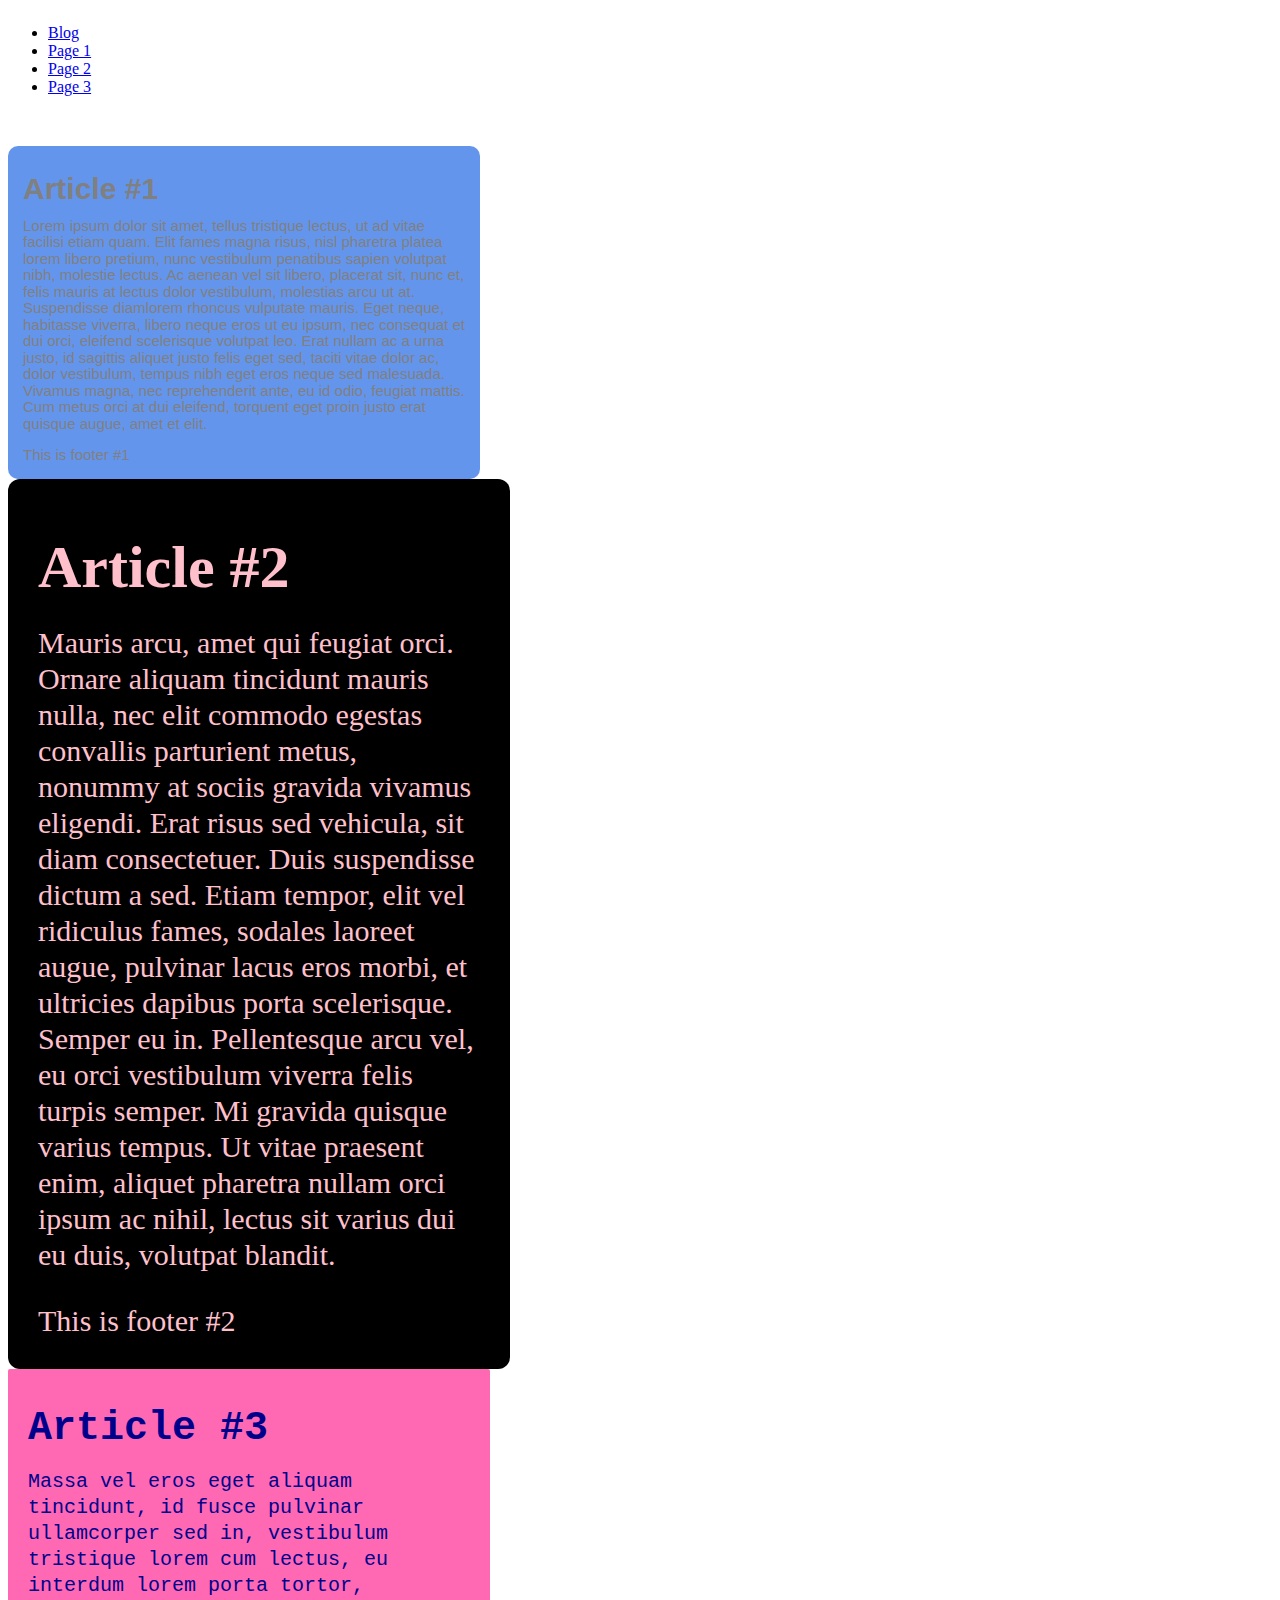
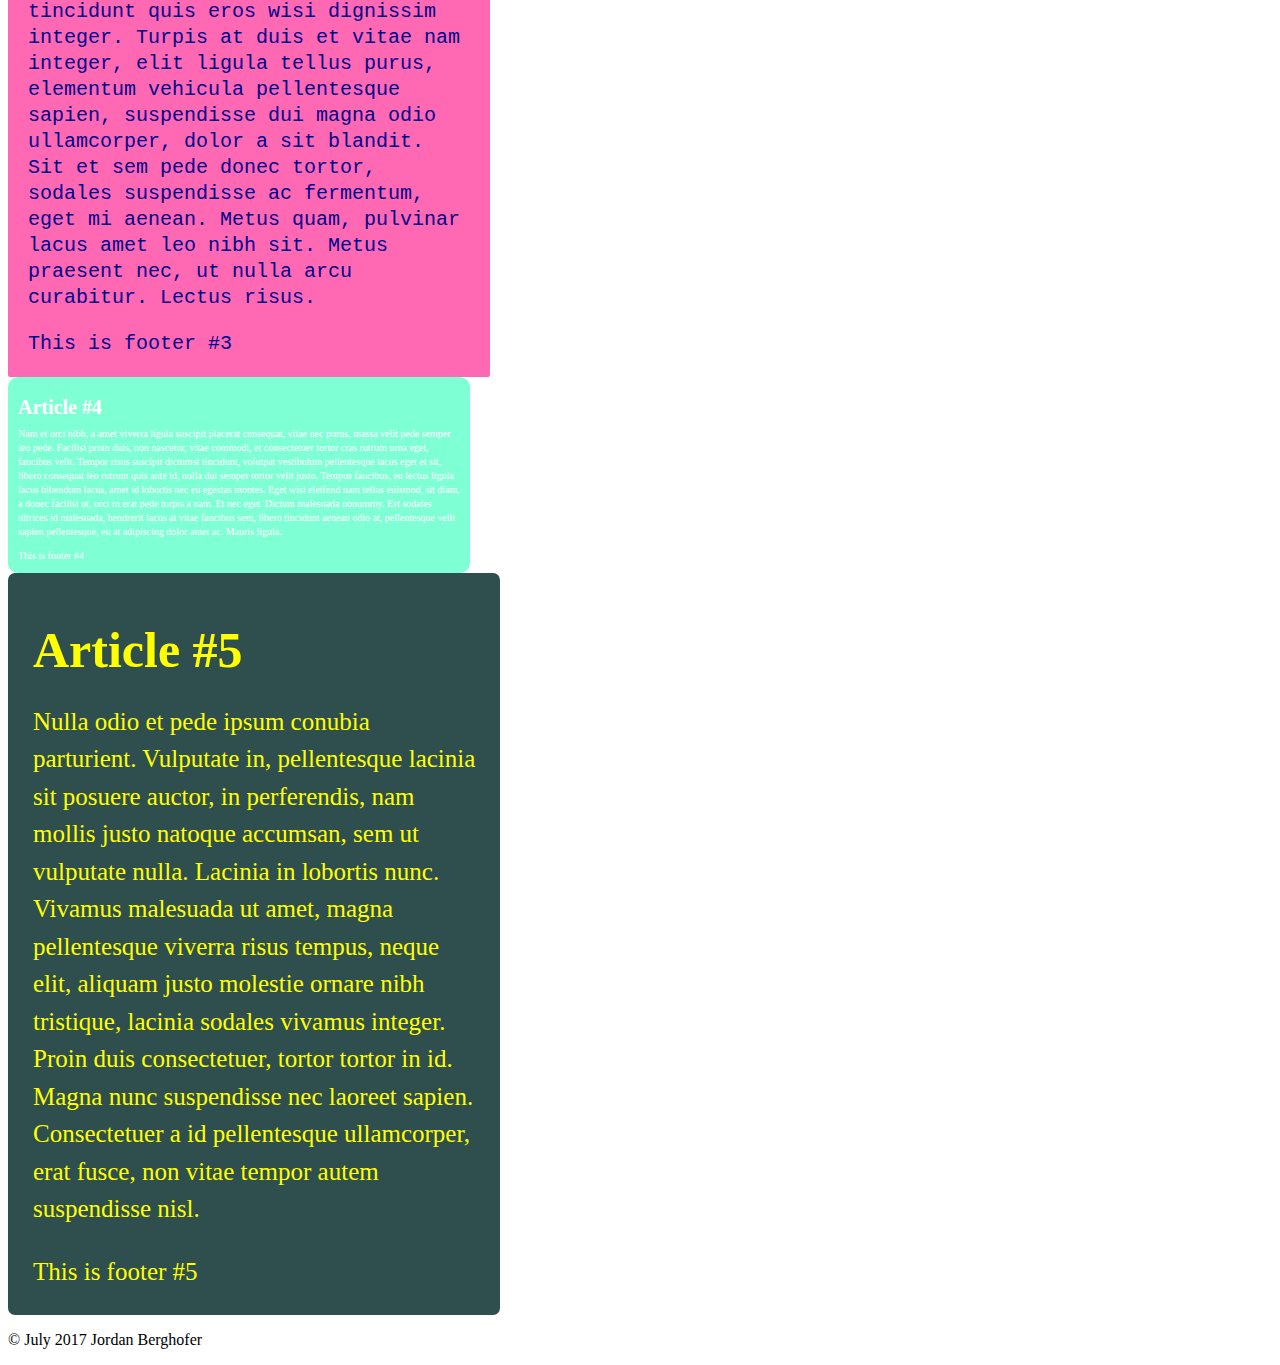
==== index.html @ 5ce216bc "first commit" ====
<!DOCTYPE html>
<html>
	<head>
		<title>Jordan's Very First Blog</title>
		<meta charset="utf-8">
		<link rel="stylesheet" type="text/css" href="styling.css">


	</head>

	<body>
		<header>
			<nav>
			
				<div class="nav"></div>
					<ul>

							<li><a href="index.html">Blog</a></li>
							<li><a href="pg1.html">Page 1</a></li>
							<li><a href="pg2.html">Page 2</a></li>
							<li><a href="pg3.html">Page 3</a></li>
					</ul>
			
			</nav>
		</header>

		<article>
				<section>

				<div class="wrapper"></div>

					<div class="article1">

						<h1>Article #1</h1>

						<p>	Lorem ipsum dolor sit amet, tellus tristique lectus, ut ad vitae facilisi etiam quam. Elit fames magna risus, nisl pharetra platea lorem libero pretium, nunc vestibulum penatibus sapien volutpat nibh, molestie lectus. Ac aenean vel sit libero, placerat sit, nunc et, felis mauris at lectus dolor vestibulum, molestias arcu ut at. Suspendisse diamlorem rhoncus vulputate mauris. Eget neque, habitasse viverra, libero neque eros ut eu ipsum, nec consequat et dui orci, eleifend scelerisque volutpat leo. Erat nullam ac a urna justo, id sagittis aliquet justo felis eget sed, taciti vitae dolor ac, dolor vestibulum, tempus nibh eget eros neque sed malesuada. Vivamus magna, nec reprehenderit ante, eu id odio, feugiat mattis. Cum metus orci at dui eleifend, torquent eget proin justo erat quisque augue, amet et elit.</p>

						<footer>This is footer #1</footer>

					</div>

				</section>
			</article>

			<article>
				<section>

					<div class="article2">

						<h1>Article #2</h1>

						<p>	Mauris arcu, amet qui feugiat orci. Ornare aliquam tincidunt mauris nulla, nec elit commodo egestas convallis parturient metus, nonummy at sociis gravida vivamus eligendi. Erat risus sed vehicula, sit diam consectetuer. Duis suspendisse dictum a sed. Etiam tempor, elit vel ridiculus fames, sodales laoreet augue, pulvinar lacus eros morbi, et ultricies dapibus porta scelerisque. Semper eu in. Pellentesque arcu vel, eu orci vestibulum viverra felis turpis semper. Mi gravida quisque varius tempus. Ut vitae praesent enim, aliquet pharetra nullam orci ipsum ac nihil, lectus sit varius dui eu duis, volutpat blandit.</p>

						<footer>This is footer #2</footer>

					</div>

				</section>
			</article>
			

			<article>
				<section>

					<div class="article3">

						<h1>Article #3</h1>

						<p>	 Massa vel eros eget aliquam tincidunt, id fusce pulvinar ullamcorper sed in, vestibulum tristique lorem cum lectus, eu interdum lorem porta tortor, tincidunt quis eros wisi dignissim integer. Turpis at duis et vitae nam integer, elit ligula tellus purus, elementum vehicula pellentesque sapien, suspendisse dui magna odio ullamcorper, dolor a sit blandit. Sit et sem pede donec tortor, sodales suspendisse ac fermentum, eget mi aenean. Metus quam, pulvinar lacus amet leo nibh sit. Metus praesent nec, ut nulla arcu curabitur. Lectus risus.</p>

						<footer>This is footer #3</footer>

					</div>

				</section>
			</article>

			<article>
				<section>

					<div class="article4">

						<h1>Article #4</h1>

						<p>	Nam et orci nibh, a amet viverra ligula suscipit placerat consequat, vitae nec purus, massa velit pede semper leo pede. Facilisi proin duis, non nascetur, vitae commodi, et consectetuer tortor cras rutrum urna eget, faucibus velit. Tempor risus suscipit dictumst tincidunt, volutpat vestibulum pellentesque lacus eget et sit, libero consequat leo rutrum quis ante id, nulla dui semper tortor velit justo. Tempus faucibus, eu lectus ligula lacus bibendum lacus, amet id lobortis nec eu egestas montes. Eget wisi eleifend nam tellus euismod, sit diam, a donec facilisi ut, orci in erat pede turpis a nam. Et nec eget. Dictum malesuada nonummy. Est sodales ultrices id malesuada, hendrerit lacus at vitae faucibus sem, libero tincidunt aenean odio at, pellentesque velit sapien pellentesque, eu at adipiscing dolor amet ac. Mauris ligula.</p>

						<footer>This is footer #4</footer>

					</div>

				</section>
			</article>

			<article>
				<section>

					<div class="article5">

					<h1>Article #5</h1>

					<p>	Nulla odio et pede ipsum conubia parturient. Vulputate in, pellentesque lacinia sit posuere auctor, in perferendis, nam mollis justo natoque accumsan, sem ut vulputate nulla. Lacinia in lobortis nunc. Vivamus malesuada ut amet, magna pellentesque viverra risus tempus, neque elit, aliquam justo molestie ornare nibh tristique, lacinia sodales vivamus integer. Proin duis consectetuer, tortor tortor in id. Magna nunc suspendisse nec laoreet sapien. Consectetuer a id pellentesque ullamcorper, erat fusce, non vitae tempor autem suspendisse nisl.</p>

					<footer>This is footer #5</footer>

				</section>
			</article>

	</body>
	<footer>
		<p>
			&copy; July 2017 Jordan Berghofer 
		</p>
	</footer>
</html>
---- styling.css ----
.nav {
	background-color: ;
	margin-top:-10;
	margin-left: -12px;
	padding-right: 25px;
	width: 100%;
	display: flex;
	flex-direction: column;
	display: -webkit-flex;
	display: flex;
}



.wrapper	{
	display: flex;
	width: 90%;
	margin-left: 25px;
	margin-right: 25px;
	margin-top:	25px;
	margin-bottom: 25px;
	flex-direction: column;
	flex-wrap: wrap;
	justify-content: space-around;
}

.article1	{
	background-color: #6495ED;
	width: 35%;
	height: 30%;
	font-family: "Arial";
	font-size: 15px;
	color: grey;
	line-height: 110%;
	padding: 15px;
	border: 10px;
	border-radius: 10px;
}

.article2	{
	background-color: black;
	width: 35%;
	height: 30%;
	font-family: "Times New Roman";
	font-size: 30px;
	color: pink;
	line-height: 120%;
	padding: 30px;
	border: 12px;
	border-radius: 12px;
}

.article3	{
	background-color: hotpink;
	width: 35%;
	height: 30%;
	font-family: "Courier";
	font-size: 20px;
	color: darkblue;
	line-height: 130%;
	padding: 20px;
	border: 2px;
	border-radius: 2px;
}

.article4	{
	background-color: #7FFFD4;
	width: 35%;
	height: 30%;
	font-family: "Georgia";
	font-size: 10px;
	color: white;
	line-height: 140%;
	padding: 10px;
	border: 10px;
	border-radius: 10px;
}

.article5 {
	background-color: #2F4F4F;
	width: 35%;
	height: 30%;
	font-family: "BookmanS";
	font-size: 25px;
	color: yellow;
	line-height: 150%;
	padding: 25px;
	border: 7px;
	border-radius: 7px;
}
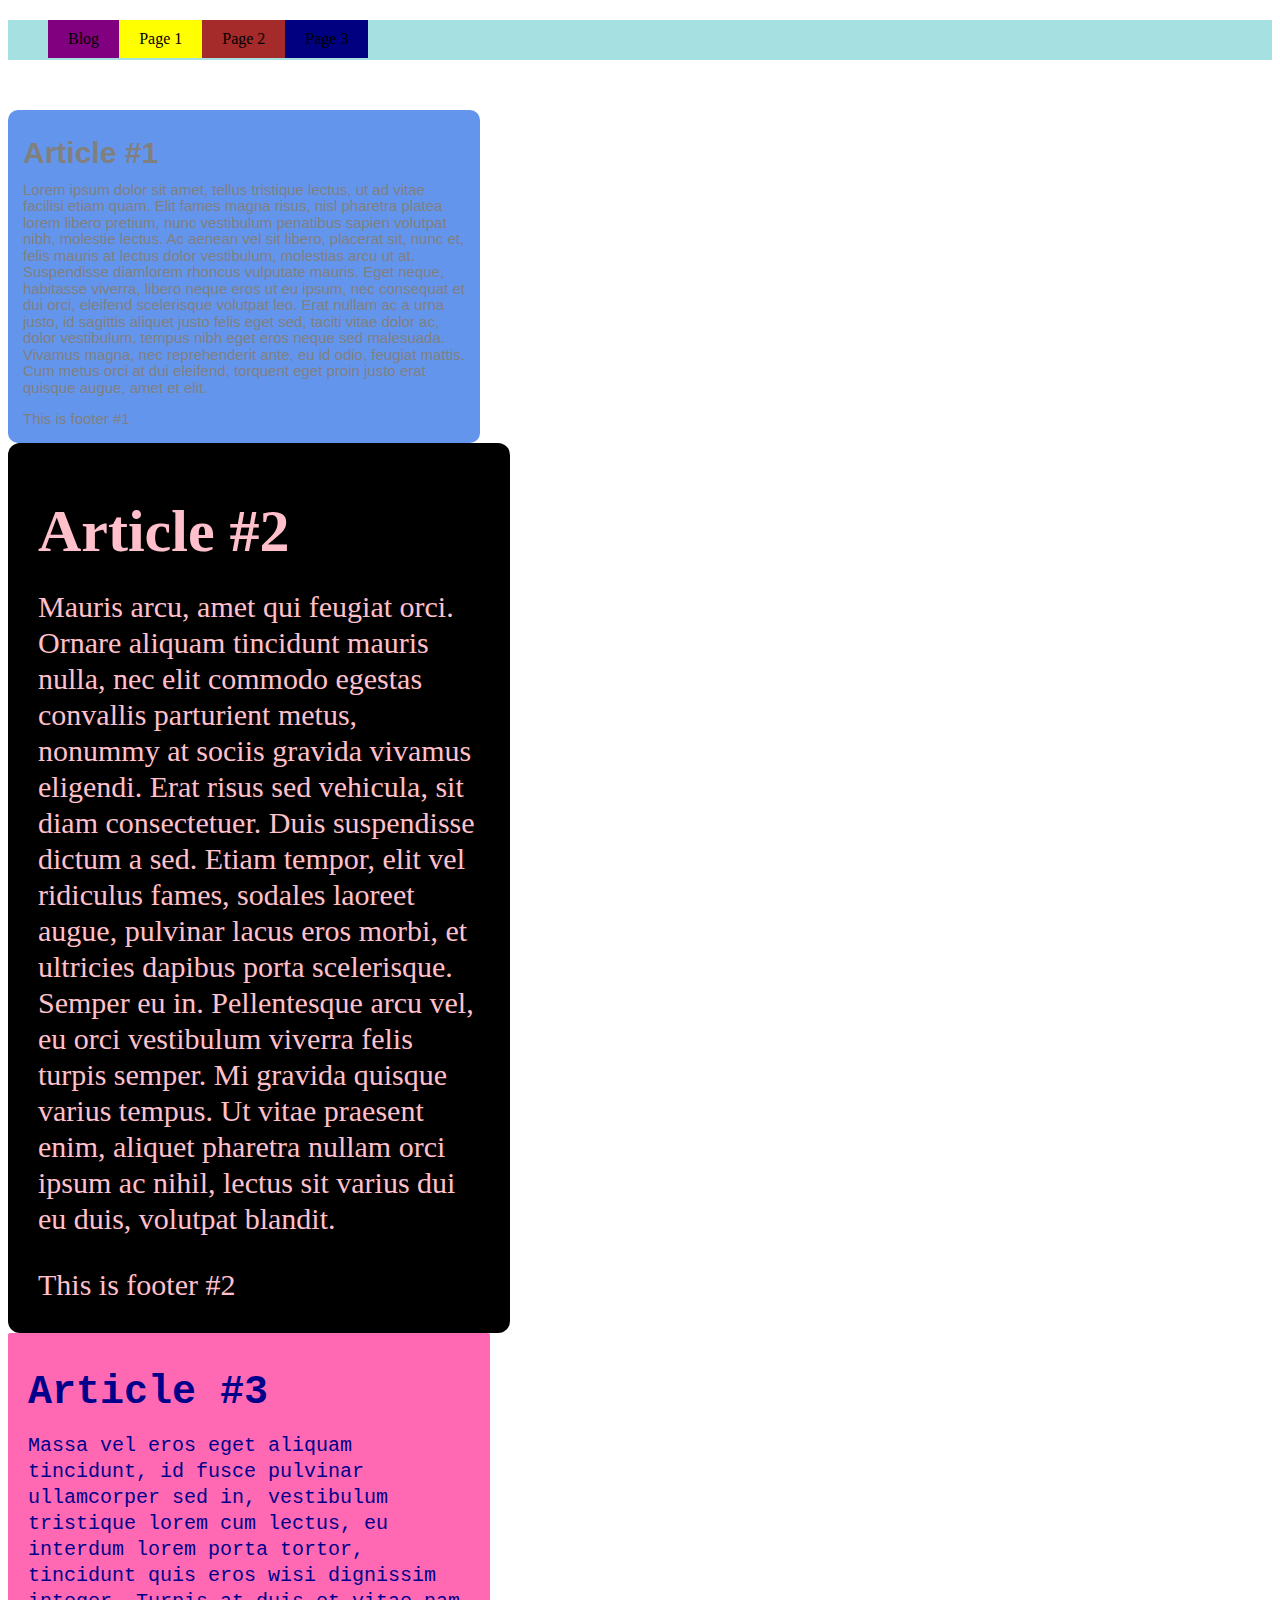
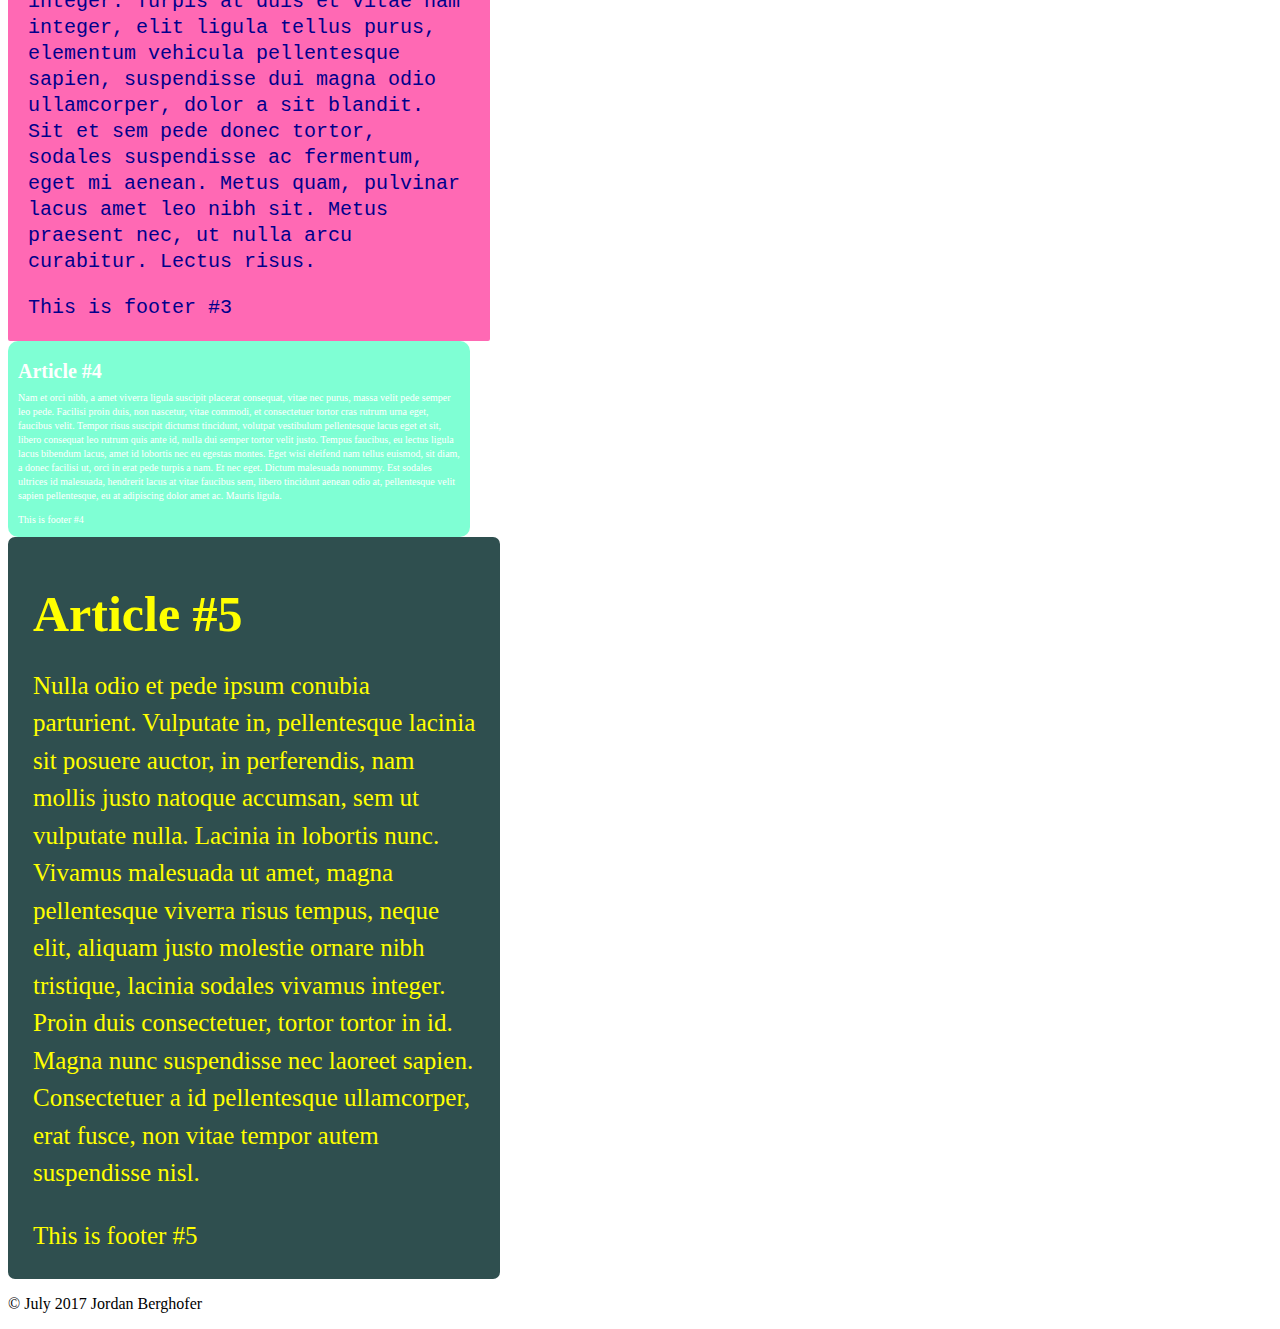
==== commit bf0af3be: "Final Product" ====
--- a/index.html
+++ b/index.html
@@ -12,15 +12,27 @@
 		<header>
 			<nav>
 			
-				<div class="nav"></div>
+				<div class="nav">
 					<ul>
 
-							<li><a href="index.html">Blog</a></li>
-							<li><a href="pg1.html">Page 1</a></li>
-							<li><a href="pg2.html">Page 2</a></li>
-							<li><a href="pg3.html">Page 3</a></li>
+							
+							<li><a class="blog" href="index.html">Blog</a></li>
+							
+
+							
+							<li><a class="pg1" href="pg1.html">Page 1</a></li>
+							
+
+							
+							<li><a class="pg2" href="pg2.html">Page 2</a></li>
+							
+
+							
+							<li><a class="pg3" href="pg3.html">Page 3</a></li>
+							
+
 					</ul>
-			
+				</div>
 			</nav>
 		</header>
 
--- a/styling.css
+++ b/styling.css
@@ -1,15 +1,50 @@
 .nav {
-	background-color: ;
-	margin-top:-10;
-	margin-left: -12px;
-	padding-right: 25px;
-	width: 100%;
-	display: flex;
-	flex-direction: column;
-	display: -webkit-flex;
-	display: flex;
+	background: #a7e0e0;
+	height: 40px;
+	margin-top: 20px;
 }
 
+
+/*.nav ul {
+	margin; 0;
+	padding: 0;
+}
+*/
+.nav ul li {
+	list-style: none;
+}
+
+.nav ul li a {
+	text-decoration: none;
+	float: left;
+	display: inline-block;
+	padding: 10px 20px;
+	color: black;
+	
+}
+
+.nav ul li a:hover {
+	color: white;
+	font-size: larger;
+
+}
+
+
+.blog {
+	background-color: purple;
+}
+
+.pg1 {
+	background-color: yellow;
+}
+
+.pg2 {
+	background-color: brown;
+}
+
+.pg3 {
+	background-color: navy;
+}
 
 
 .wrapper	{
